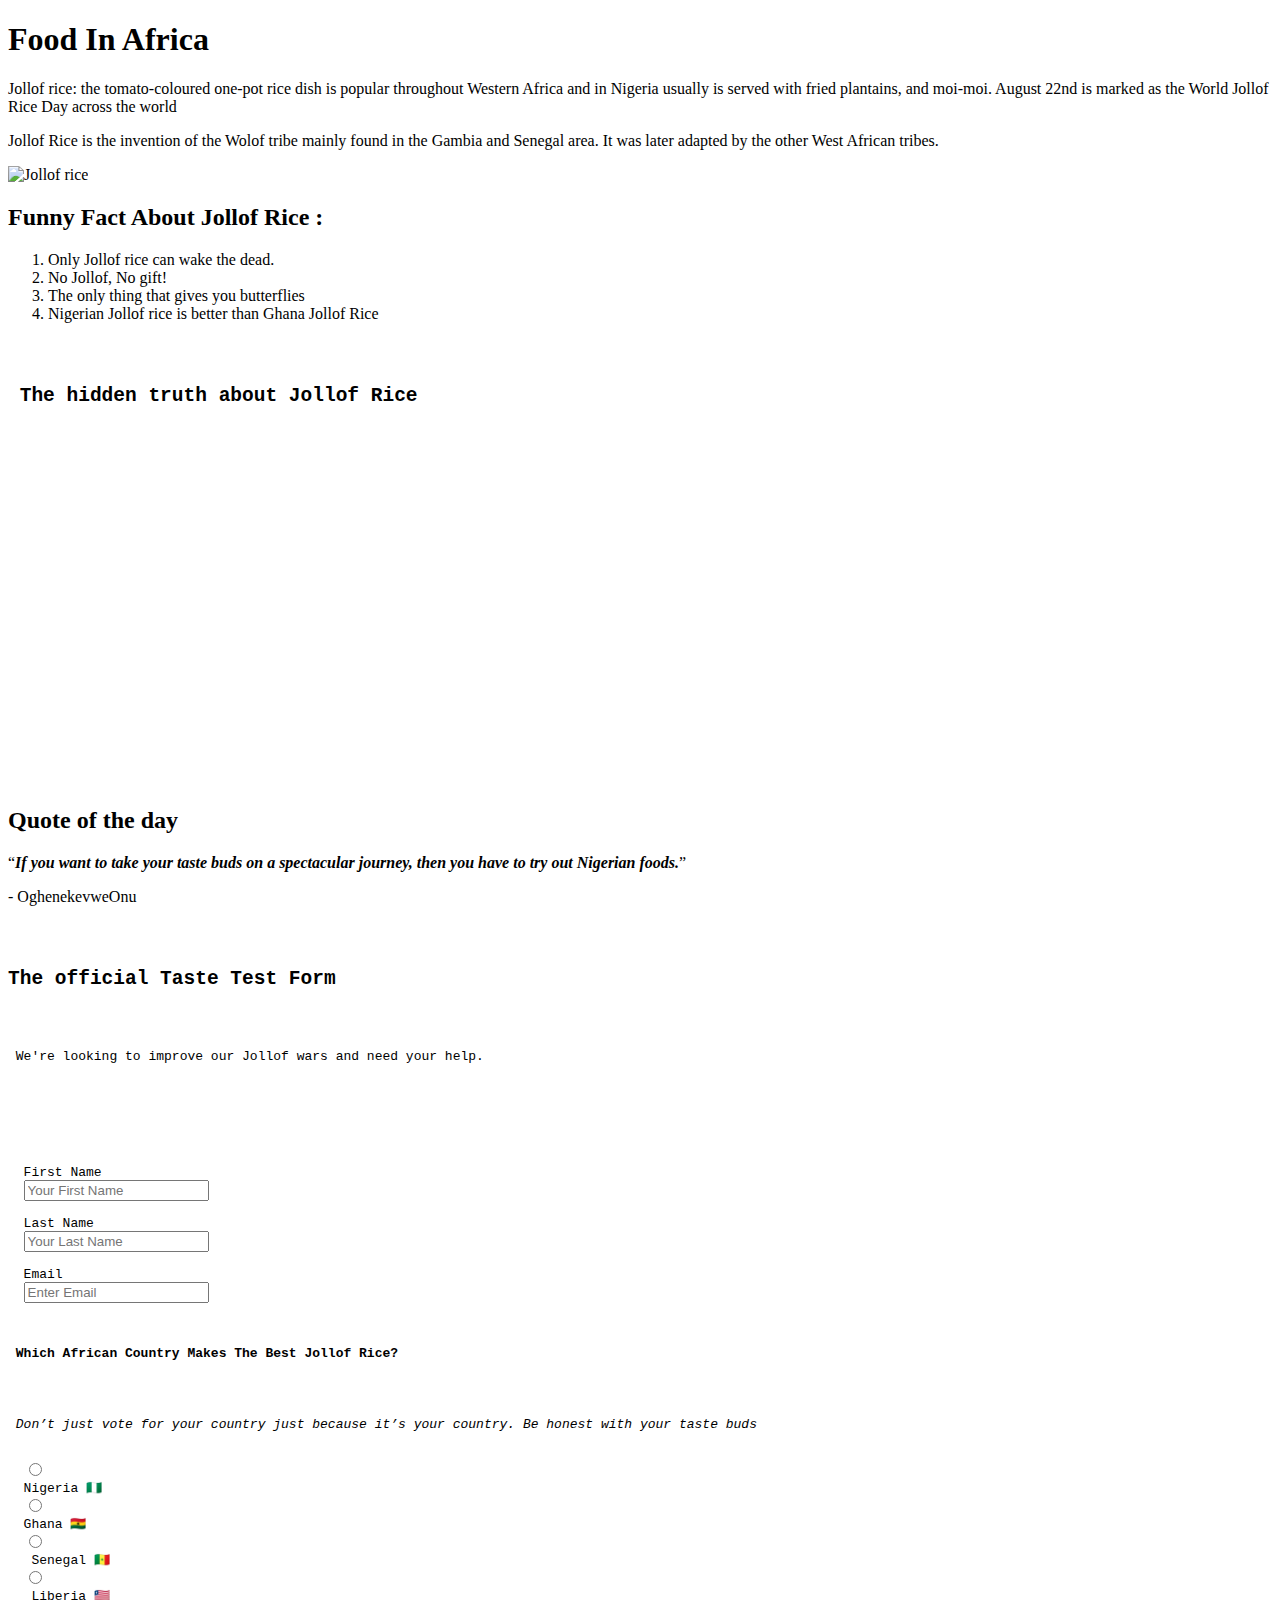
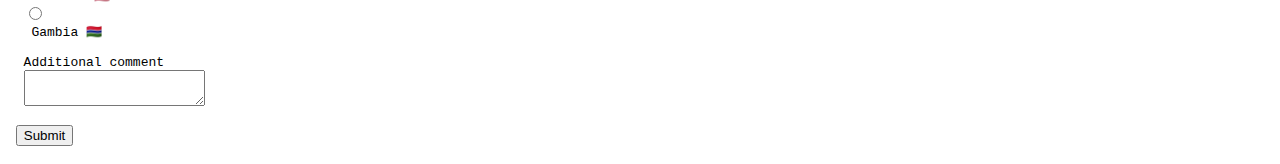
==== index.html @ d5493ebe "cleaning up repo" ====
<!DOCTYPE html>
<html lang="en">

<head>
    <meta charset="UTF-8">
    <meta name="Favorite food " content="All about Jollof rice">
    <meta name="author" content="Bimbola Lasisi">
    <meta http-equiv="X-UA-Compatible" content="IE=edge">
    <meta name="viewport" content="width=device-width, initial-scale=1.0">
    <title>Jollof Rice </title>
</head>

<body>
    <h1>Food In Africa</h1>
    <p> Jollof rice: the tomato-coloured one-pot rice dish is popular throughout Western Africa and in Nigeria usually
        is served with fried plantains, and moi-moi. August 22nd is marked as the World Jollof Rice Day across the world</p>
    <p> Jollof Rice is the invention of the Wolof tribe mainly found in the Gambia and Senegal area. It was later
        adapted by the other West African tribes.</p>

    <img src="https://images.food52.com/e6RyxggWQpBwCPcd3kugqz01J54=/2016x1344/filters:format(webp)/583d2633-65c0-43d6-9b52-cba0c8fa1399--2019-1210_nigerian-jollof-rice_3x2_rocky-luten_006.jpg"
        alt="Jollof rice " 
        width="500" 
        height="600">

    <h2>Funny Fact About Jollof Rice :</h2>
    <ol>
        <li> Only Jollof rice can wake the dead.</li>
        <li> No Jollof, No gift! </li>
        <li> The only thing that gives you butterflies </li>
        <li> Nigerian Jollof rice is better than Ghana Jollof Rice </li>
    </ol>

    <pre>

    <h2> The hidden truth about Jollof Rice</h2>
    <iframe width="560" height="315" src="https://www.youtube.com/embed/V5W8Qlde3NQ" title="YouTube video player"
        frameborder="0" allow="accelerometer; autoplay; clipboard-write; encrypted-media; gyroscope; picture-in-picture"
        allowfullscreen></iframe>

    </pre>

    <h2>Quote of the day</h2>
    <p><q><b><i>If you want to take your taste buds on a spectacular journey, then you have to try
                    out Nigerian foods.</p></i></b></q> - OghenekevweOnu</p>


    <pre>

 <h2>The official Taste Test Form </h2>
  <p> We're looking to improve our Jollof wars and need your help.</p>

 </pre>

 <pre>

<form>       
  <label for="fname">First Name</label>
  <input type="text" id="fname" name="fname" placeholder="Your First Name">
  
  <label for="lname">Last Name</label>
  <input type="text" id="lname" name="lname" placeholder="Your Last Name">
   
  <label for="email">Email</label>
  <input type="text" id="email" name="email" placeholder="Enter Email"> 

    <p><b> Which African Country Makes The Best Jollof Rice?</b></p>
     <p> <em>Don’t just vote for your country just because it’s your country. Be honest with your taste buds </em> </p>
  <input type="radio" id="Nigeria" name="country" value="NigeriaOption">
  <label for="Nigeria NG">Nigeria 🇳🇬</label>
  <input type="radio" id="Ghana" name="country" value="GhanaOption">
  <label for="Ghana GH">Ghana 🇬🇭 </label> 
  <input type="radio" id="Senegal 🇸🇳" name="country" value="SenegalOption">
  <label for="Senegal 🇸🇳"> Senegal 🇸🇳</label>
  <input type="radio" id="Liberia" name="country" value="LiberiaOption">
  <label for="Liberia 🇱🇷"> Liberia 🇱🇷</label>
  <input type="radio" id="Gambia" name="country" value="GambiaOption">
  <label for="Gambia 🇬🇲"> Gambia 🇬🇲</label>
  
  <label for="subject">Additional comment </label>
  <textarea id="subject" name="subject" placeholder="Tell us anything Jollof Rice related">
  </textarea>           

 <input type=submit name=submit value=Submit>
    </pre>
    </form>
</body>
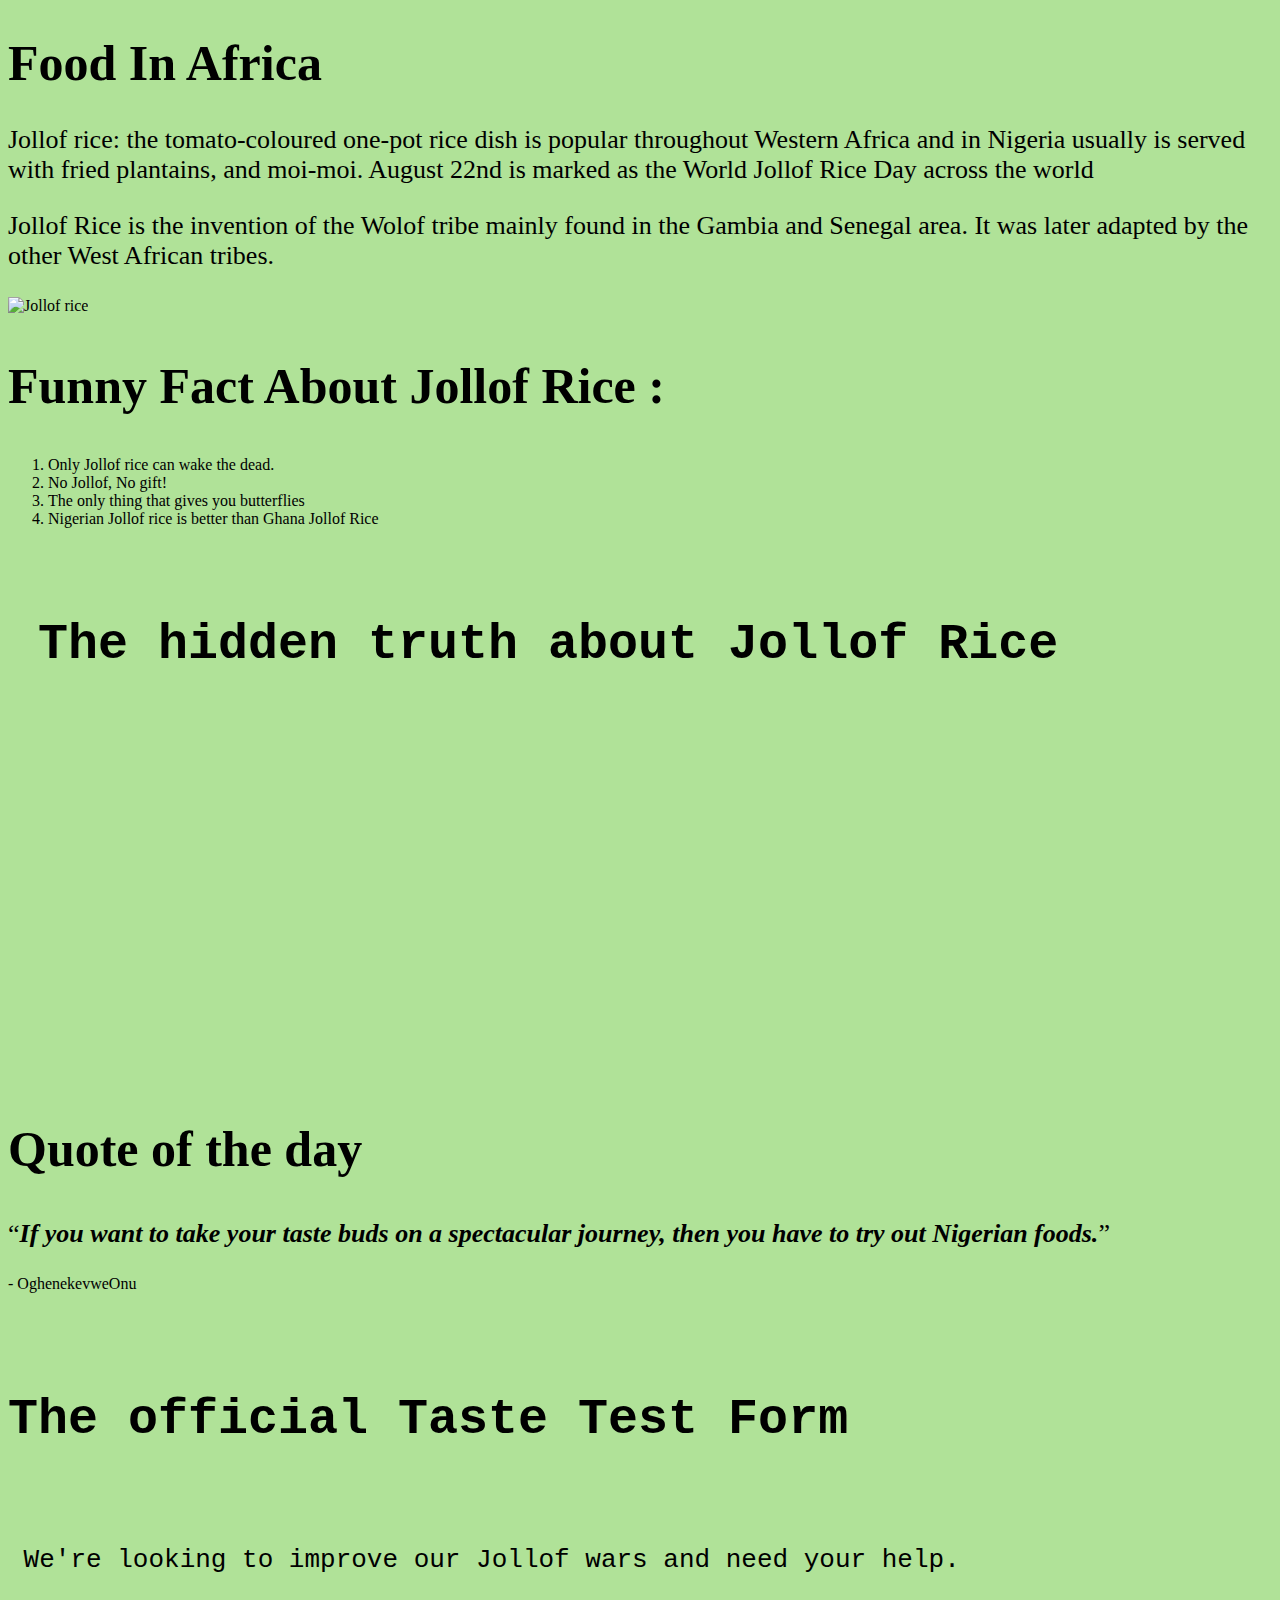
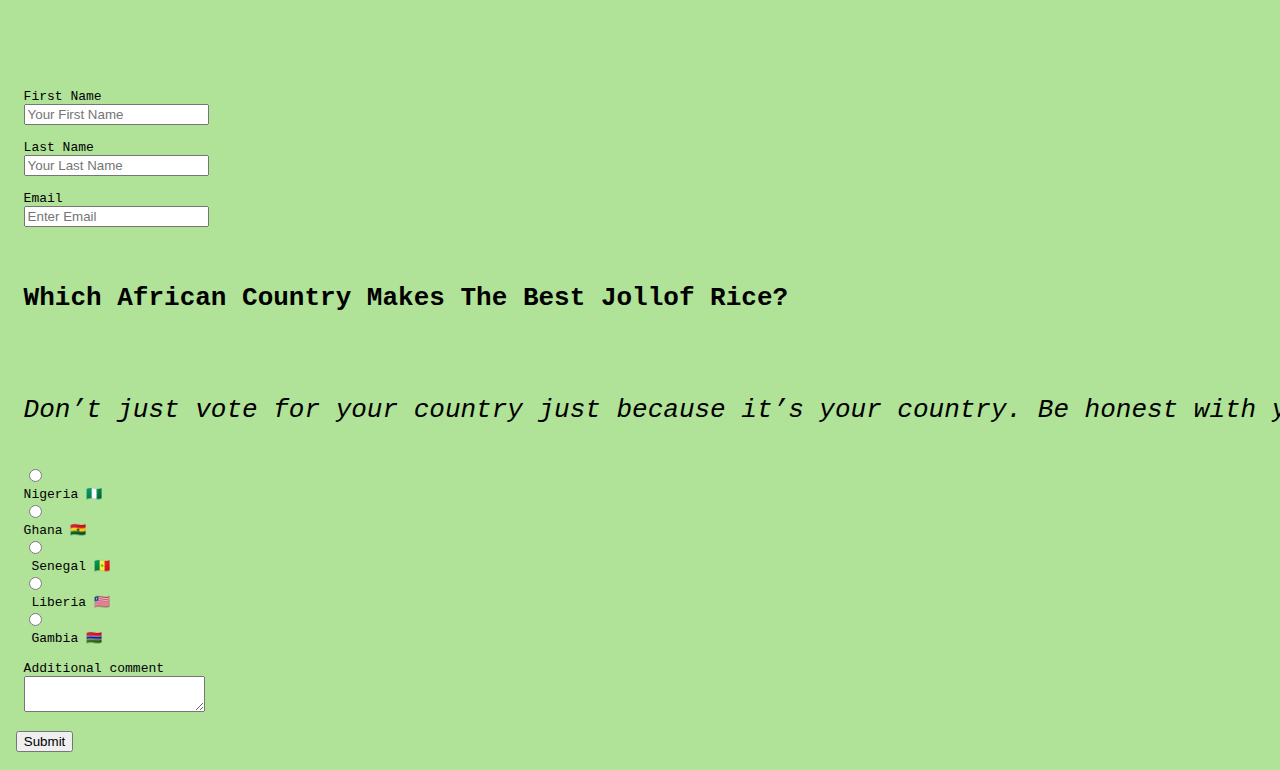
==== commit c8dd8bf0: "added new branch and css styling" ====
--- a/index.html
+++ b/index.html
@@ -7,6 +7,9 @@
     <meta name="author" content="Bimbola Lasisi">
     <meta http-equiv="X-UA-Compatible" content="IE=edge">
     <meta name="viewport" content="width=device-width, initial-scale=1.0">
+    <link rel="stylesheet" href="style.css">
+
+
     <title>Jollof Rice </title>
 </head>
 
--- a/style.css
+++ b/style.css
@@ -0,0 +1,39 @@
+
+@import url('https://fonts.googleapis.com/css2?family=Hina+Mincho&display=swap');
+
+
+
+body {
+    font-family: "Trirong", serif;
+  }
+/* Media Query Desktop  */
+  @media screen and (min-width: 480px) { 
+    body {
+      background-color: #3d3b8e;
+      color: #FFF
+    }
+    h1,h2 {
+        font-size: 20px;
+     }
+    p{
+       font-size: 14px;
+    }
+  }
+     /* Media Query Desktop */
+    @media (max-width: 1350px) { 
+
+        body {
+            background-color: #B0e298;
+            color: #000
+          }
+          h1,h2 {
+              font-size: 50px;
+           }
+          p{
+             font-size: 26px;
+          }
+        }
+
+
+
+
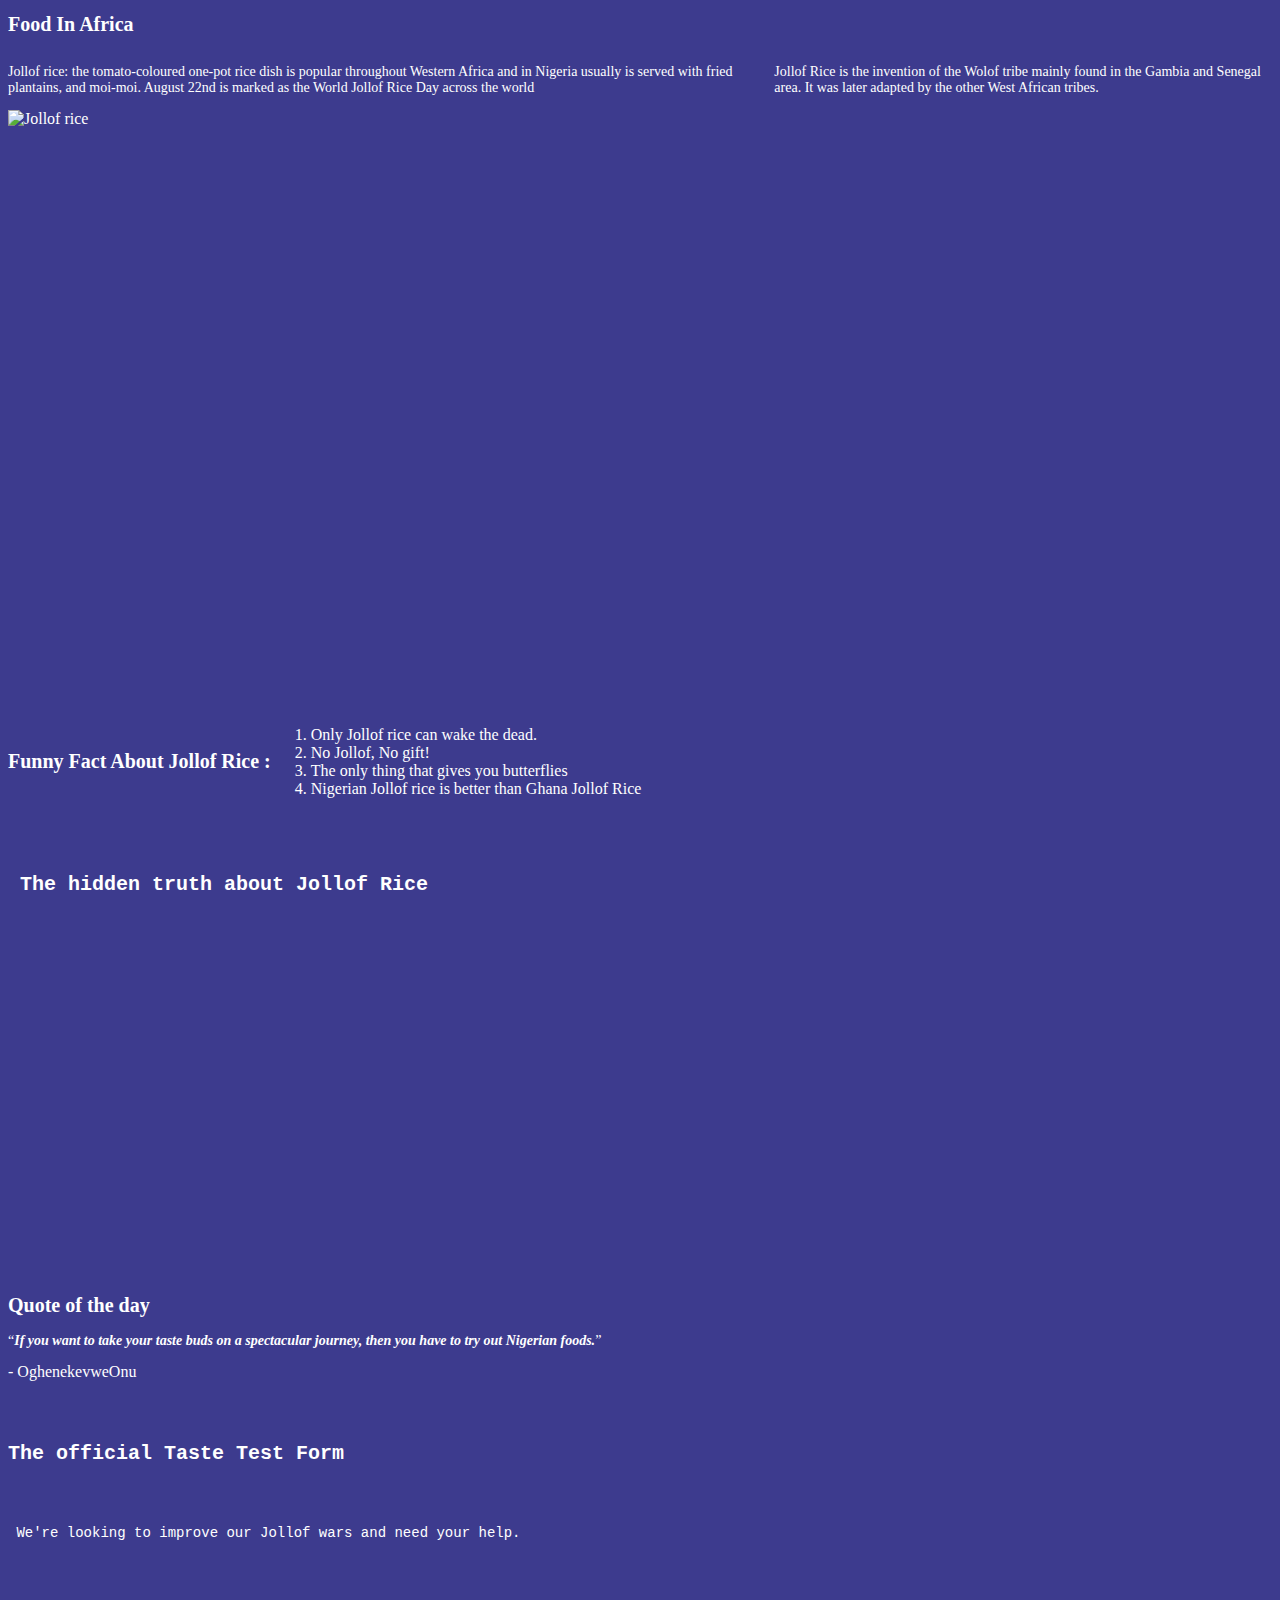
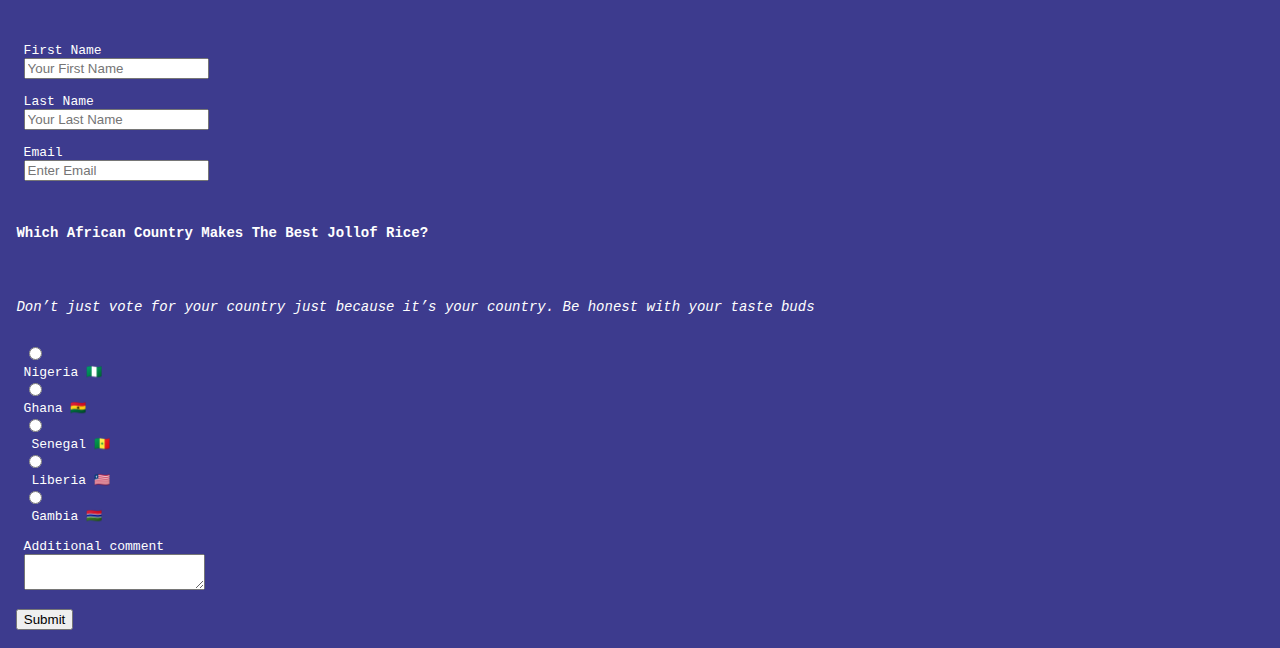
==== commit be2cfd16: "added flex box" ====
--- a/index.html
+++ b/index.html
@@ -15,16 +15,23 @@
 
 <body>
     <h1>Food In Africa</h1>
+    <div class="flexbox-container">
+
     <p> Jollof rice: the tomato-coloured one-pot rice dish is popular throughout Western Africa and in Nigeria usually
         is served with fried plantains, and moi-moi. August 22nd is marked as the World Jollof Rice Day across the world</p>
     <p> Jollof Rice is the invention of the Wolof tribe mainly found in the Gambia and Senegal area. It was later
         adapted by the other West African tribes.</p>
+      </div>
 
-    <img src="https://images.food52.com/e6RyxggWQpBwCPcd3kugqz01J54=/2016x1344/filters:format(webp)/583d2633-65c0-43d6-9b52-cba0c8fa1399--2019-1210_nigerian-jollof-rice_3x2_rocky-luten_006.jpg"
+        <div class="flexbox-container">
+        <img 
+        src="https://images.food52.com/e6RyxggWQpBwCPcd3kugqz01J54=/2016x1344/filters:format(webp)/583d2633-65c0-43d6-9b52-cba0c8fa1399--2019-1210_nigerian-jollof-rice_3x2_rocky-luten_006.jpg"
         alt="Jollof rice " 
         width="500" 
         height="600">
+    </div>
 
+    <div class="flexbox-container">
     <h2>Funny Fact About Jollof Rice :</h2>
     <ol>
         <li> Only Jollof rice can wake the dead.</li>
@@ -32,7 +39,7 @@
         <li> The only thing that gives you butterflies </li>
         <li> Nigerian Jollof rice is better than Ghana Jollof Rice </li>
     </ol>
-
+    </div>
     <pre>
 
     <h2> The hidden truth about Jollof Rice</h2>
--- a/style.css
+++ b/style.css
@@ -1,7 +1,5 @@
 
 @import url('https://fonts.googleapis.com/css2?family=Hina+Mincho&display=swap');
-
-
 
 body {
     font-family: "Trirong", serif;
@@ -19,8 +17,17 @@
        font-size: 14px;
     }
   }
+
+  .flexbox-container {
+    display: flex;
+    justify-content: flex-start;
+    align-items: center;
+  }
+
+
+
      /* Media Query Desktop */
-    @media (max-width: 1350px) { 
+    @media (max-width: 1024px) { 
 
         body {
             background-color: #B0e298;
@@ -37,3 +44,4 @@
 
 
 
+
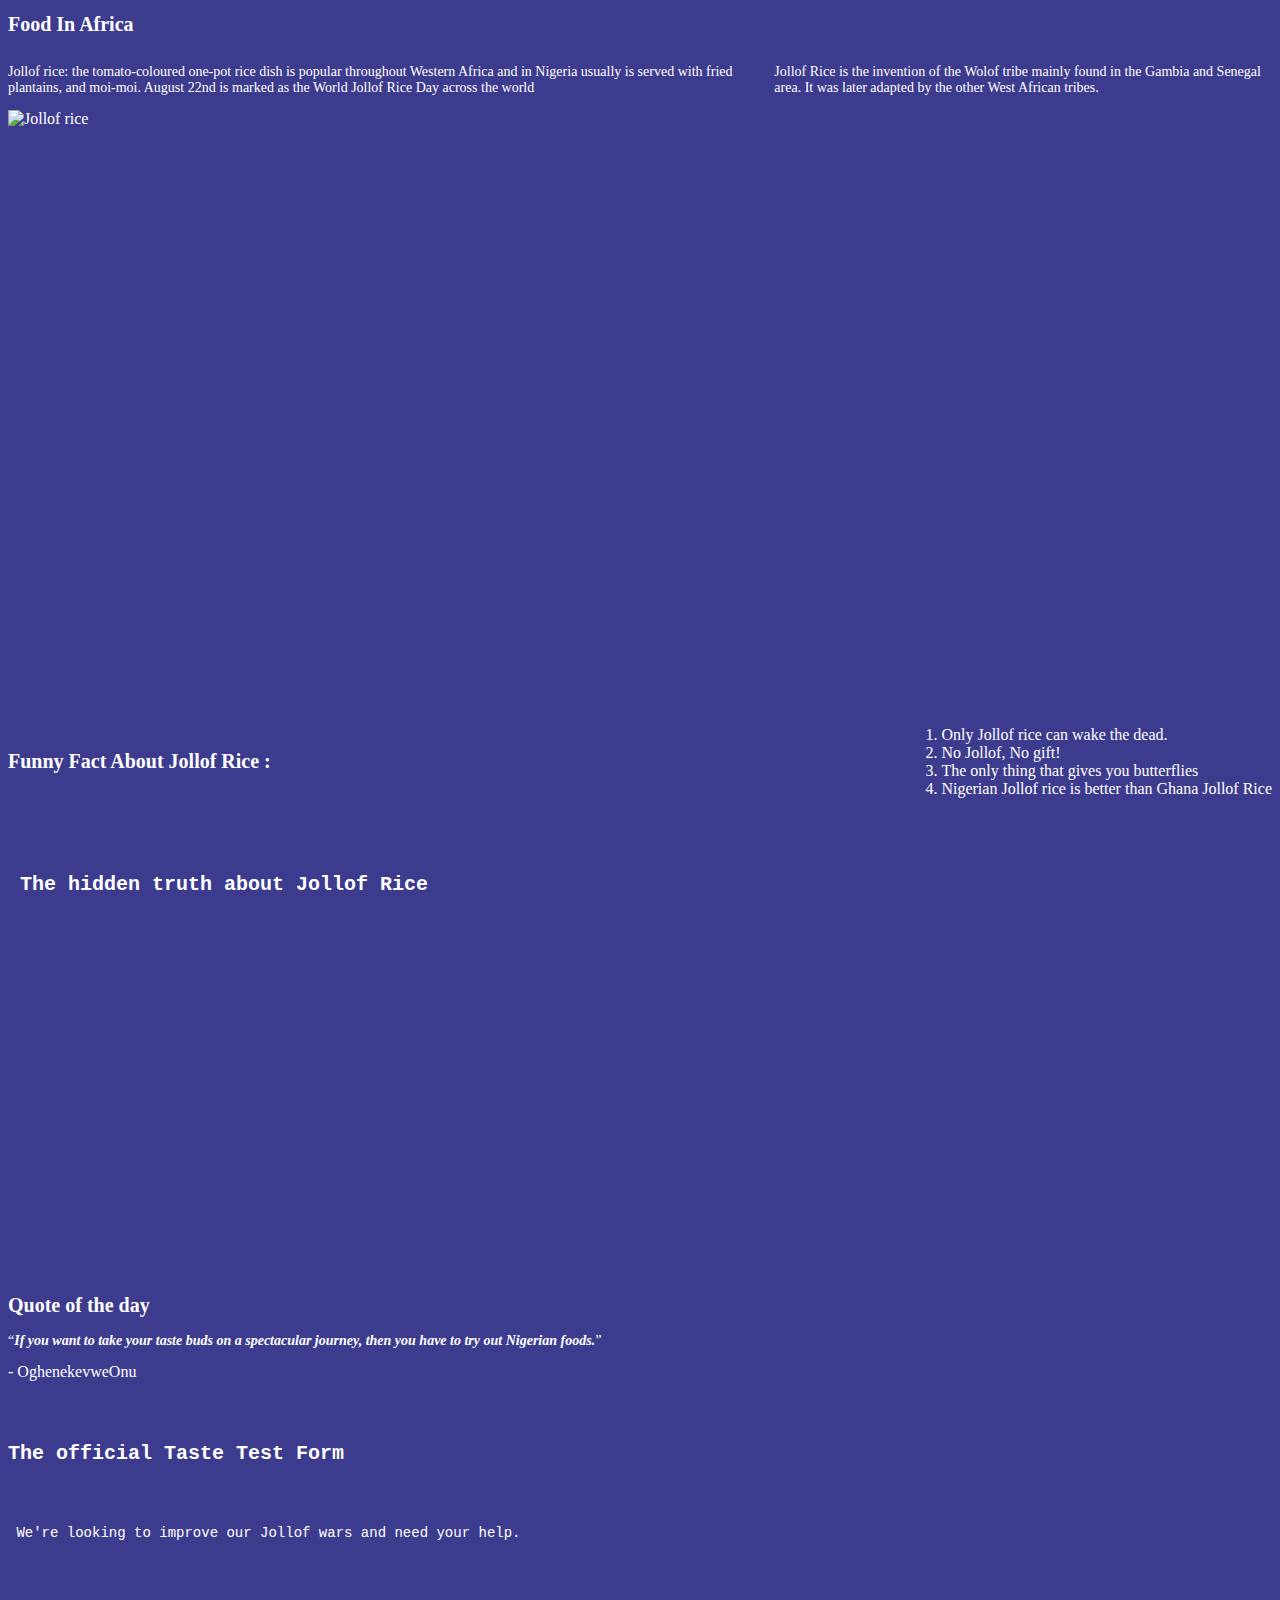
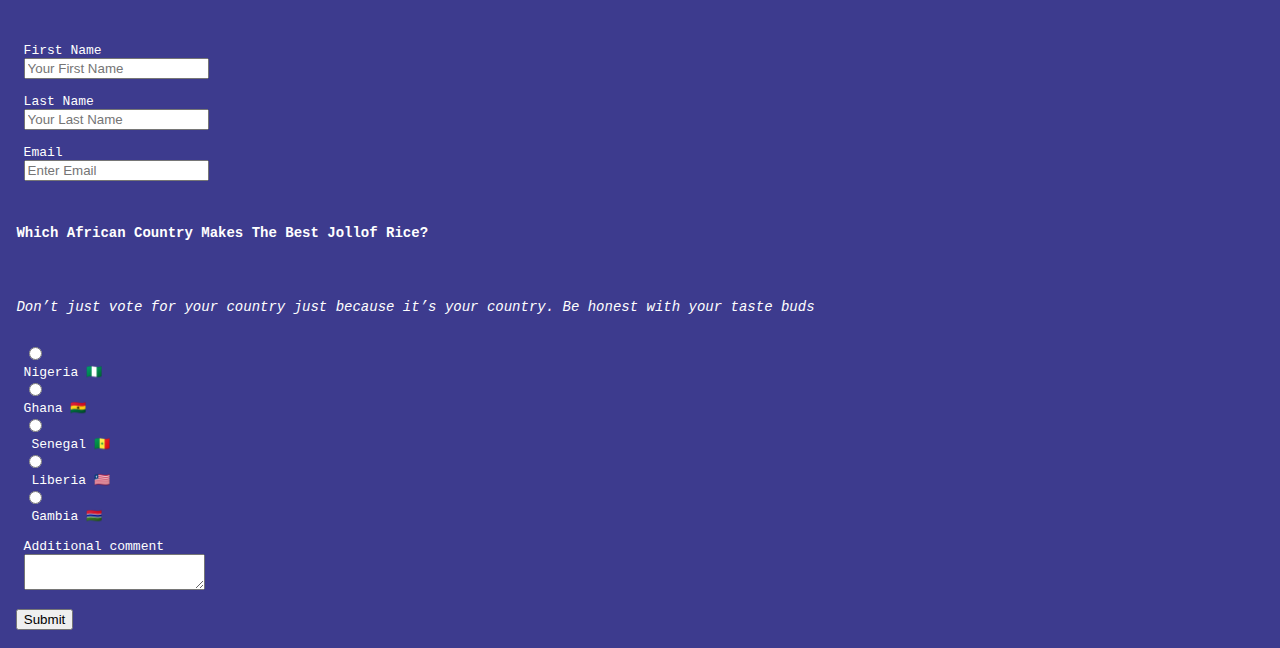
==== commit a96b18b4: "flexbox amend" ====
--- a/index.html
+++ b/index.html
@@ -8,8 +8,6 @@
     <meta http-equiv="X-UA-Compatible" content="IE=edge">
     <meta name="viewport" content="width=device-width, initial-scale=1.0">
     <link rel="stylesheet" href="style.css">
-
-
     <title>Jollof Rice </title>
 </head>
 
@@ -40,6 +38,7 @@
         <li> Nigerian Jollof rice is better than Ghana Jollof Rice </li>
     </ol>
     </div>
+
     <pre>
 
     <h2> The hidden truth about Jollof Rice</h2>
@@ -93,4 +92,5 @@
  <input type=submit name=submit value=Submit>
     </pre>
     </form>
+</div>
 </body>--- a/style.css
+++ b/style.css
@@ -20,7 +20,7 @@
 
   .flexbox-container {
     display: flex;
-    justify-content: flex-start;
+    justify-content: space-between;
     align-items: center;
   }
 
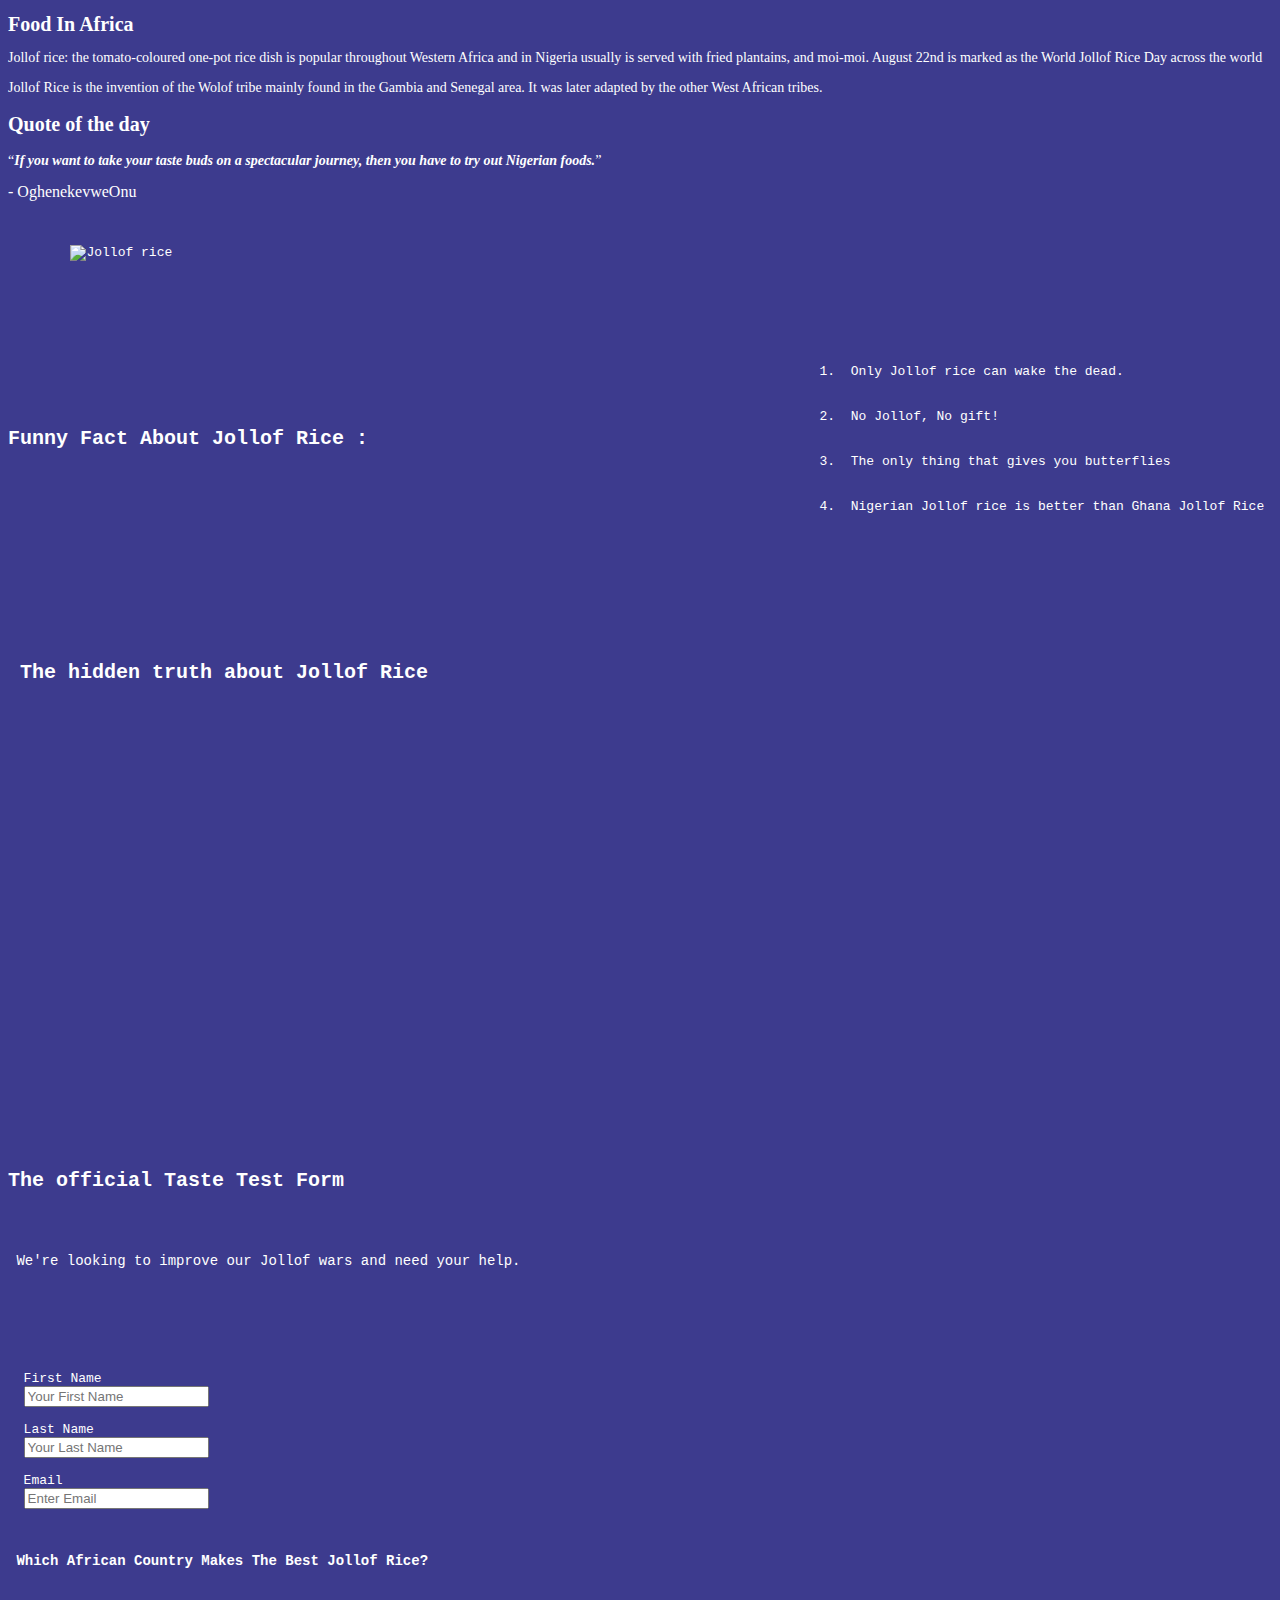
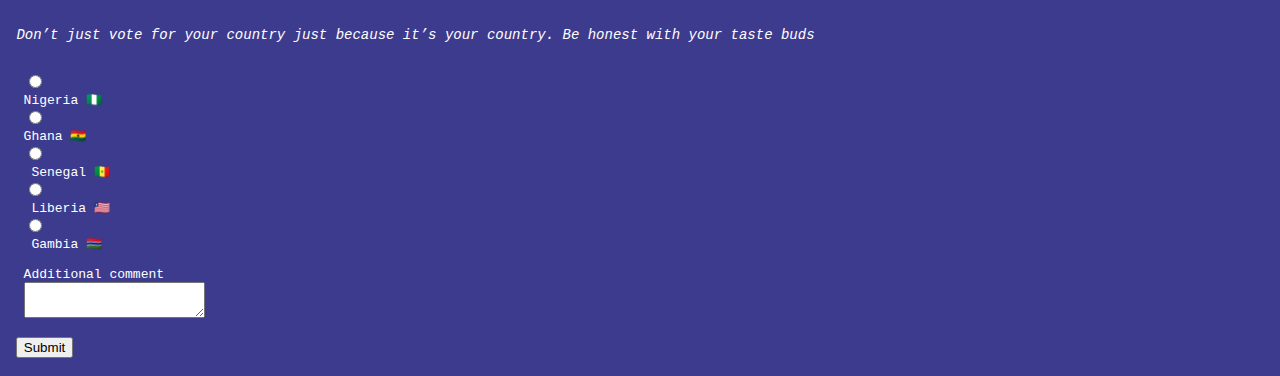
==== commit 1a14b118: "grid amend" ====
--- a/index.html
+++ b/index.html
@@ -12,8 +12,9 @@
 </head>
 
 <body>
+    
+        <div class="paragraph-grid">
     <h1>Food In Africa</h1>
-    <div class="flexbox-container">
 
     <p> Jollof rice: the tomato-coloured one-pot rice dish is popular throughout Western Africa and in Nigeria usually
         is served with fried plantains, and moi-moi. August 22nd is marked as the World Jollof Rice Day across the world</p>
@@ -21,7 +22,15 @@
         adapted by the other West African tribes.</p>
       </div>
 
-        <div class="flexbox-container">
+      <div class="quote-grid">
+      <h2>Quote of the day</h2>
+    <p><q><b><i>If you want to take your taste buds on a spectacular journey, then you have to try
+                    out Nigerian foods.</p></i></b></q> - OghenekevweOnu</p>
+
+    </div>
+
+    <pre>
+        <div class="images-grid">
         <img 
         src="https://images.food52.com/e6RyxggWQpBwCPcd3kugqz01J54=/2016x1344/filters:format(webp)/583d2633-65c0-43d6-9b52-cba0c8fa1399--2019-1210_nigerian-jollof-rice_3x2_rocky-luten_006.jpg"
         alt="Jollof rice " 
@@ -48,12 +57,7 @@
 
     </pre>
 
-    <h2>Quote of the day</h2>
-    <p><q><b><i>If you want to take your taste buds on a spectacular journey, then you have to try
-                    out Nigerian foods.</p></i></b></q> - OghenekevweOnu</p>
-
-
-    <pre>
+    
 
  <h2>The official Taste Test Form </h2>
   <p> We're looking to improve our Jollof wars and need your help.</p>
--- a/style.css
+++ b/style.css
@@ -24,8 +24,30 @@
     align-items: center;
   }
 
+   /* .main{
+       display: grid;
+       grid-template-columns: 2fr 1fr 1fr;
+       grid-auto-rows: minmax(100px, auto);
 
+       grid-column-gap: 70px;
+       grid-row: 70px;
 
+   } */
+
+    .paragraph-grid {
+        grid-template-columns: 1fr 1fr 1fr;
+        grid-column-gap: 20px;
+    }
+    .quote-grid{
+        grid-template-columns: 1fr 1fr 1fr;
+        grid-column-gap: 20px;
+
+    }
+
+    .images-grid{
+    grid-template-rows: 1fr 1fr 1fr;
+    grid-column-gap: 20px;
+    }
      /* Media Query Desktop */
     @media (max-width: 1024px) { 
 
